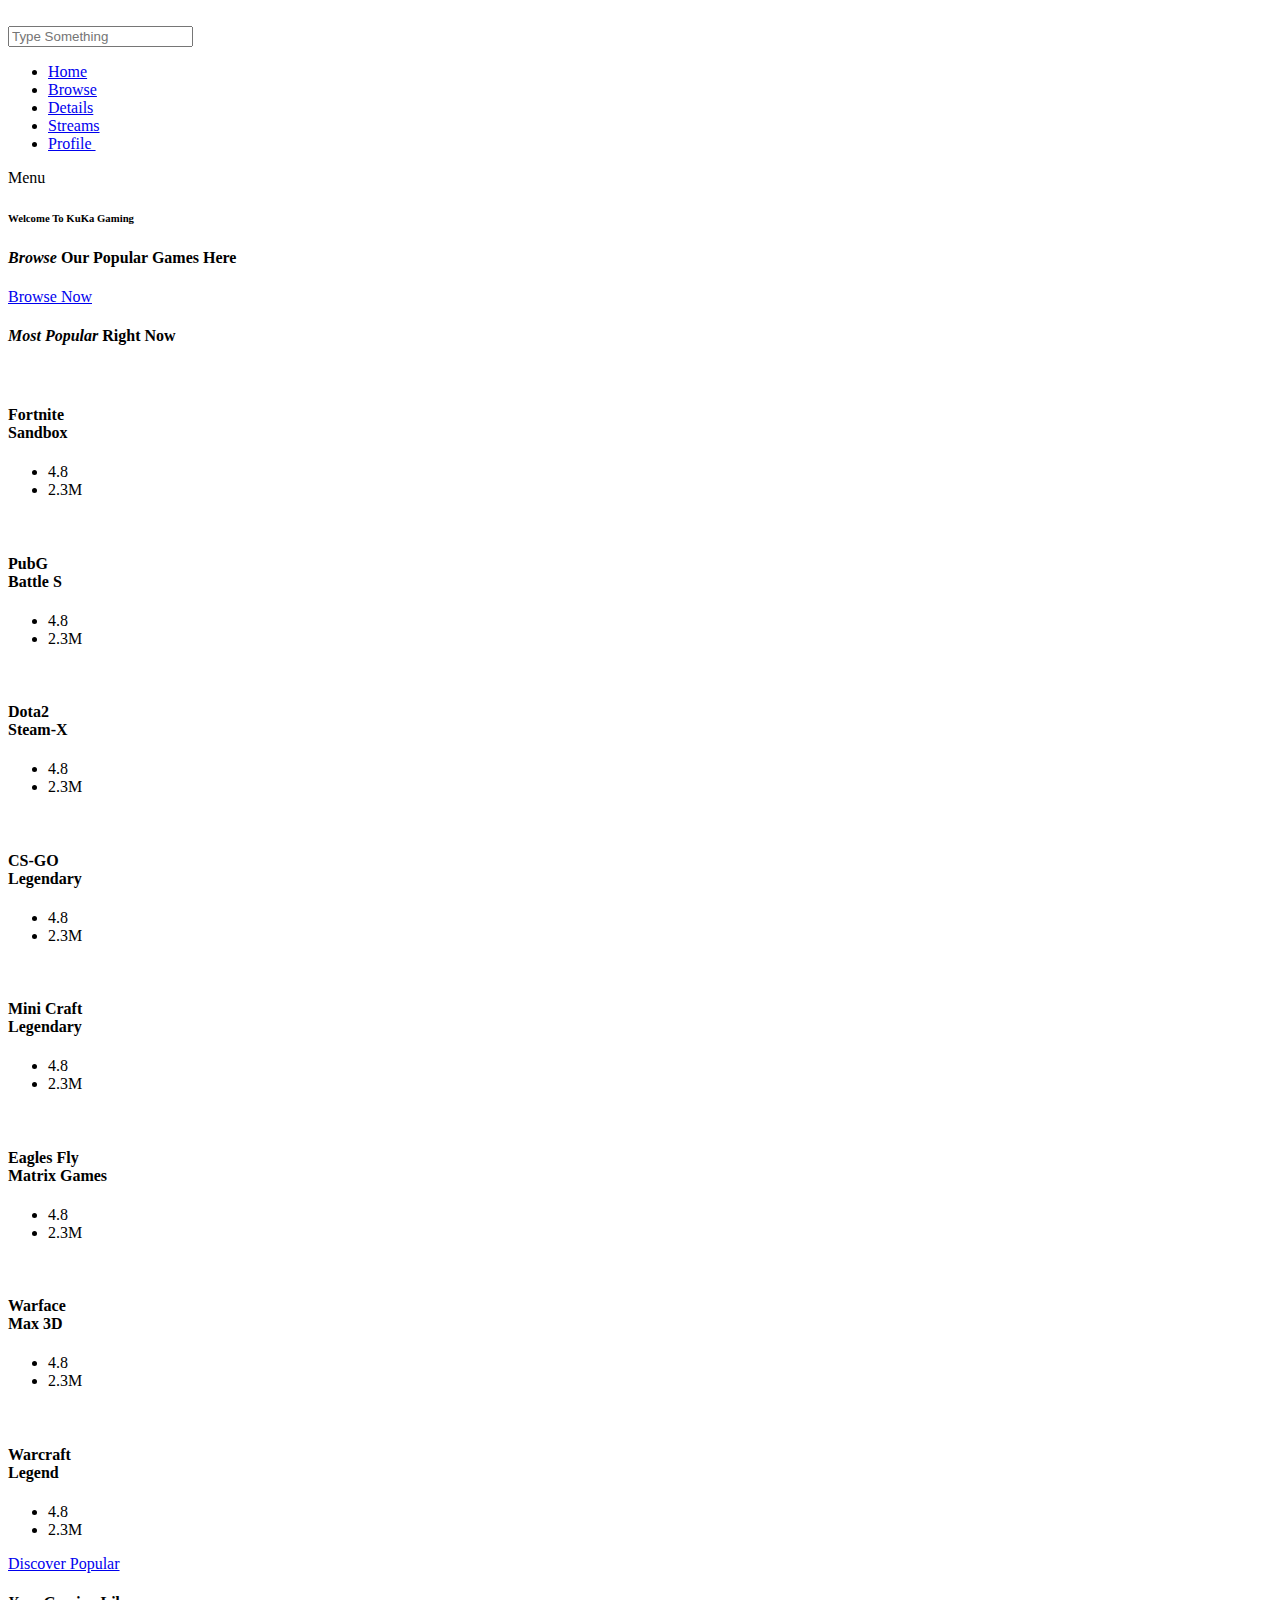
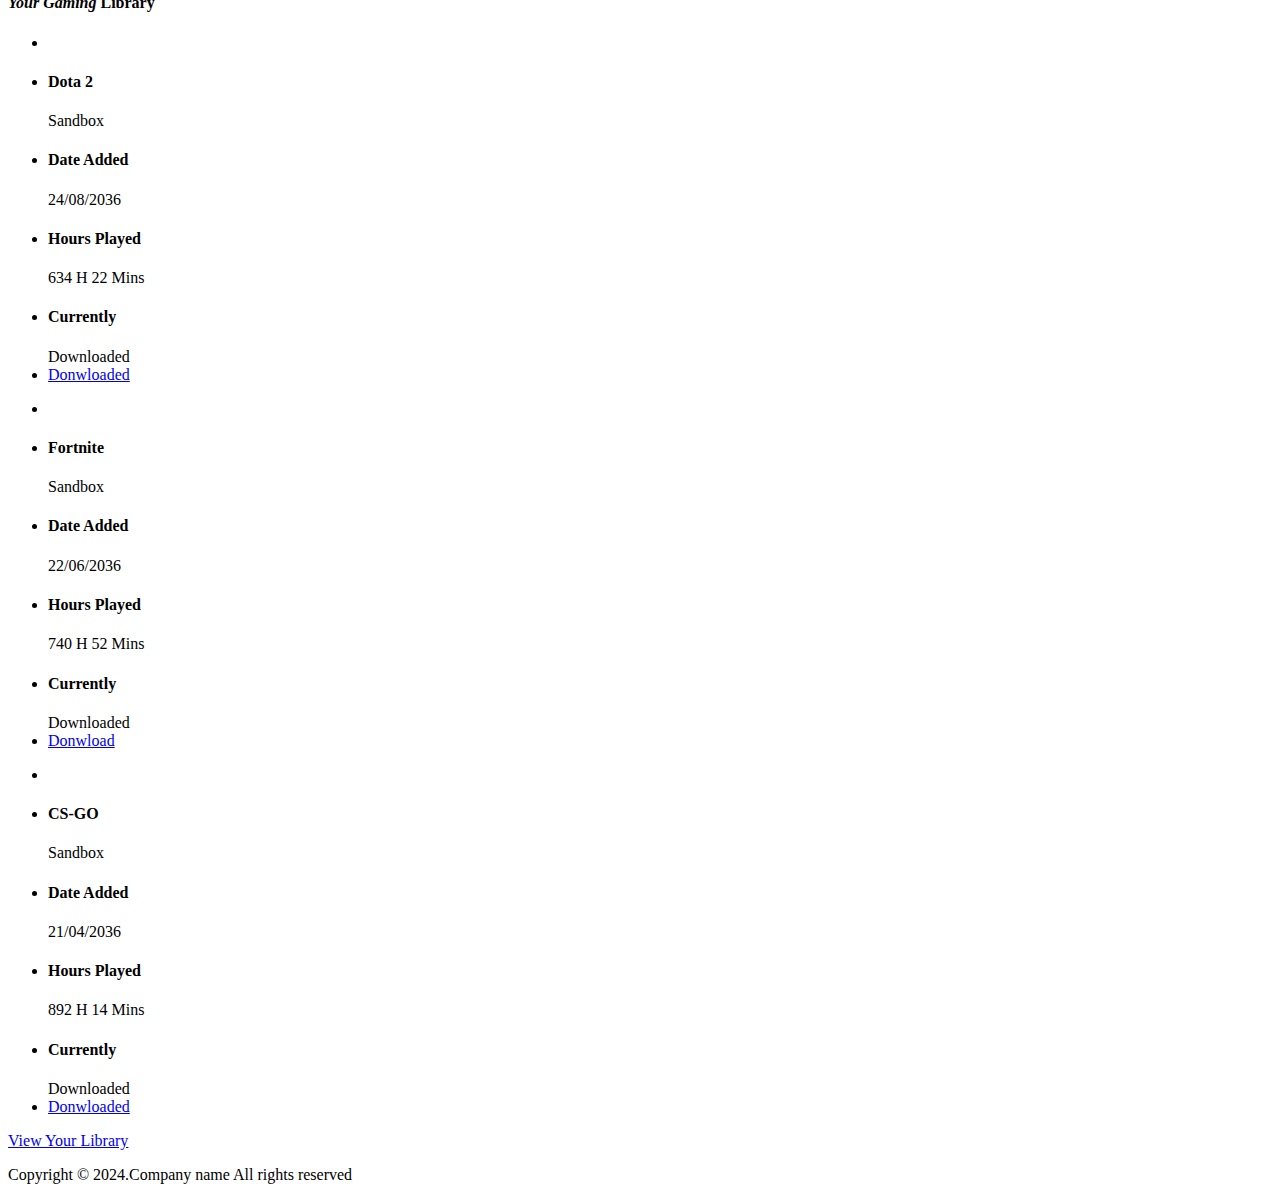
==== index.html @ b5f7f5fe "Update index.html" ====
<!DOCTYPE html>
<html lang="en">

  <head>

    <meta charset="utf-8">
    <meta name="viewport" content="width=device-width, initial-scale=1, shrink-to-fit=no">
    <meta name="google-site-verification" content="_m6mgXlRehY-yIcQ6vzWqJpOAOoAwNb0aDSOTcNH4yo" />
    <link href="https://fonts.googleapis.com/css2?family=Poppins:wght@100;200;300;400;500;600;700;800;900&display=swap" rel="stylesheet">

    <title>KuKa Gaming - Have Fun!</title>

    <!-- Bootstrap core CSS -->
    <link href="vendor/bootstrap/css/bootstrap.min.css" rel="stylesheet">


    <!-- Additional CSS Files -->
    <link rel="stylesheet" href="assets/css/fontawesome.css">
    <link rel="stylesheet" href="assets/css/templatemo-cyborg-gaming.css">
    <link rel="stylesheet" href="assets/css/owl.css">
    <link rel="stylesheet" href="assets/css/animate.css">
    <link rel="stylesheet"href="assets/css/swiper-bundle.min.css"/>
<!--

TemplateMo 579 Cyborg Gaming



-->
  </head>

<body>

  <!-- ***** Preloader Start ***** -->
  <div id="js-preloader" class="js-preloader">
    <div class="preloader-inner">
      <span class="dot"></span>
      <div class="dots">
        <span></span>
        <span></span>
        <span></span>
      </div>
    </div>
  </div>
  <!-- ***** Preloader End ***** -->

  <!-- ***** Header Area Start ***** -->
  <header class="header-area header-sticky">
    <div class="container">
        <div class="row">
            <div class="col-12">
                <nav class="main-nav">
                    <!-- ***** Logo Start ***** -->
                    <a href="index.html" class="logo">
                        <img src="assets/images/logo.png" alt="">
                    </a>
                    <!-- ***** Logo End ***** -->
                    <!-- ***** Search End ***** -->
                    <div class="search-input">
                      <form id="search" action="#">
                        <input type="text" placeholder="Type Something" id='searchText' name="searchKeyword" onkeypress="handle" />
                        <i class="fa fa-search"></i>
                      </form>
                    </div>
                    <!-- ***** Search End ***** -->
                    <!-- ***** Menu Start ***** -->
                    <ul class="nav">
                        <li><a href="index.html" class="active">Home</a></li>
                        <li><a href="browse.html">Browse</a></li>
                        <li><a href="details.html">Details</a></li>
                        <li><a href="streams.html">Streams</a></li>
                        <li><a href="profile.html">Profile <img src="assets/images/profile-header.jpg" alt=""></a></li>
                    </ul>   
                    <a class='menu-trigger'>
                        <span>Menu</span>
                    </a>
                    <!-- ***** Menu End ***** -->
                </nav>
            </div>
        </div>
    </div>
  </header>
  <!-- ***** Header Area End ***** -->

  <div class="container">
    <div class="row">
      <div class="col-lg-12">
        <div class="page-content">

          <!-- ***** Banner Start ***** -->
          <div class="main-banner">
            <div class="row">
              <div class="col-lg-7">
                <div class="header-text">
                  <h6>Welcome To KuKa Gaming</h6>
                  <h4><em>Browse</em> Our Popular Games Here</h4>
                  <div class="main-button">
                    <a href="browse.html">Browse Now</a>
                  </div>
                </div>
              </div>
            </div>
          </div>
          <!-- ***** Banner End ***** -->

          <!-- ***** Most Popular Start ***** -->
          <div class="most-popular">
            <div class="row">
              <div class="col-lg-12">
                <div class="heading-section">
                  <h4><em>Most Popular</em> Right Now</h4>
                </div>
                <div class="row">
                  <div class="col-lg-3 col-sm-6">
                    <div class="item">
                      <img src="assets/images/popular-01.jpg" alt="">
                      <h4>Fortnite<br><span>Sandbox</span></h4>
                      <ul>
                        <li><i class="fa fa-star"></i> 4.8</li>
                        <li><i class="fa fa-download"></i> 2.3M</li>
                      </ul>
                    </div>
                  </div>
                  <div class="col-lg-3 col-sm-6">
                    <div class="item">
                      <img src="assets/images/popular-02.jpg" alt="">
                      <h4>PubG<br><span>Battle S</span></h4>
                      <ul>
                        <li><i class="fa fa-star"></i> 4.8</li>
                        <li><i class="fa fa-download"></i> 2.3M</li>
                      </ul>
                    </div>
                  </div>
                  <div class="col-lg-3 col-sm-6">
                    <div class="item">
                      <img src="assets/images/popular-03.jpg" alt="">
                      <h4>Dota2<br><span>Steam-X</span></h4>
                      <ul>
                        <li><i class="fa fa-star"></i> 4.8</li>
                        <li><i class="fa fa-download"></i> 2.3M</li>
                      </ul>
                    </div>
                  </div>
                  <div class="col-lg-3 col-sm-6">
                    <div class="item">
                      <img src="assets/images/popular-04.jpg" alt="">
                      <h4>CS-GO<br><span>Legendary</span></h4>
                      <ul>
                        <li><i class="fa fa-star"></i> 4.8</li>
                        <li><i class="fa fa-download"></i> 2.3M</li>
                      </ul>
                    </div>
                  </div>
                  <div class="col-lg-6">
                    <div class="item">
                      <div class="row">
                        <div class="col-lg-6 col-sm-6">
                          <div class="item inner-item">
                            <img src="assets/images/popular-05.jpg" alt="">
                            <h4>Mini Craft<br><span>Legendary</span></h4>
                            <ul>
                              <li><i class="fa fa-star"></i> 4.8</li>
                              <li><i class="fa fa-download"></i> 2.3M</li>
                            </ul>
                          </div>
                        </div>
                        <div class="col-lg-6 col-sm-6">
                          <div class="item">
                            <img src="assets/images/popular-06.jpg" alt="">
                            <h4>Eagles Fly<br><span>Matrix Games</span></h4>
                            <ul>
                              <li><i class="fa fa-star"></i> 4.8</li>
                              <li><i class="fa fa-download"></i> 2.3M</li>
                            </ul>
                          </div>
                        </div>
                      </div>
                    </div>
                  </div>
                  <div class="col-lg-3 col-sm-6">
                    <div class="item">
                      <img src="assets/images/popular-07.jpg" alt="">
                      <h4>Warface<br><span>Max 3D</span></h4>
                      <ul>
                        <li><i class="fa fa-star"></i> 4.8</li>
                        <li><i class="fa fa-download"></i> 2.3M</li>
                      </ul>
                    </div>
                  </div>
                  <div class="col-lg-3 col-sm-6">
                    <div class="item">
                      <img src="assets/images/popular-08.jpg" alt="">
                      <h4>Warcraft<br><span>Legend</span></h4>
                      <ul>
                        <li><i class="fa fa-star"></i> 4.8</li>
                        <li><i class="fa fa-download"></i> 2.3M</li>
                      </ul>
                    </div>
                  </div>
                  <div class="col-lg-12">
                    <div class="main-button">
                      <a href="browse.html">Discover Popular</a>
                    </div>
                  </div>
                </div>
              </div>
            </div>
          </div>
          <!-- ***** Most Popular End ***** -->

          <!-- ***** Gaming Library Start ***** -->
          <div class="gaming-library">
            <div class="col-lg-12">
              <div class="heading-section">
                <h4><em>Your Gaming</em> Library</h4>
              </div>
              <div class="item">
                <ul>
                  <li><img src="assets/images/game-01.jpg" alt="" class="templatemo-item"></li>
                  <li><h4>Dota 2</h4><span>Sandbox</span></li>
                  <li><h4>Date Added</h4><span>24/08/2036</span></li>
                  <li><h4>Hours Played</h4><span>634 H 22 Mins</span></li>
                  <li><h4>Currently</h4><span>Downloaded</span></li>
                  <li><div class="main-border-button border-no-active"><a href="#">Donwloaded</a></div></li>
                </ul>
              </div>
              <div class="item">
                <ul>
                  <li><img src="assets/images/game-02.jpg" alt="" class="templatemo-item"></li>
                  <li><h4>Fortnite</h4><span>Sandbox</span></li>
                  <li><h4>Date Added</h4><span>22/06/2036</span></li>
                  <li><h4>Hours Played</h4><span>740 H 52 Mins</span></li>
                  <li><h4>Currently</h4><span>Downloaded</span></li>
                  <li><div class="main-border-button"><a href="#">Donwload</a></div></li>
                </ul>
              </div>
              <div class="item last-item">
                <ul>
                  <li><img src="assets/images/game-03.jpg" alt="" class="templatemo-item"></li>
                  <li><h4>CS-GO</h4><span>Sandbox</span></li>
                  <li><h4>Date Added</h4><span>21/04/2036</span></li>
                  <li><h4>Hours Played</h4><span>892 H 14 Mins</span></li>
                  <li><h4>Currently</h4><span>Downloaded</span></li>
                  <li><div class="main-border-button border-no-active"><a href="#">Donwloaded</a></div></li>
                </ul>
              </div>
            </div>
            <div class="col-lg-12">
              <div class="main-button">
                <a href="profile.html">View Your Library</a>
              </div>
            </div>
          </div>
          <!-- ***** Gaming Library End ***** -->
        </div>
      </div>
    </div>
  </div>
  
  <footer>
    <div class="container">
      <div class="row">
        <div class="col-lg-12">
          <p>Copyright &copy; 2024.Company name All rights reserved 
          
          </p>
        </div>
      </div>
    </div>
  </footer>


  <!-- Scripts -->
  <!-- Bootstrap core JavaScript -->
  <script src="vendor/jquery/jquery.min.js"></script>
  <script src="vendor/bootstrap/js/bootstrap.min.js"></script>

  <script src="assets/js/isotope.min.js"></script>
  <script src="assets/js/owl-carousel.js"></script>
  <script src="assets/js/tabs.js"></script>
  <script src="assets/js/popup.js"></script>
  <script src="assets/js/custom.js"></script>


  </body>

</html>
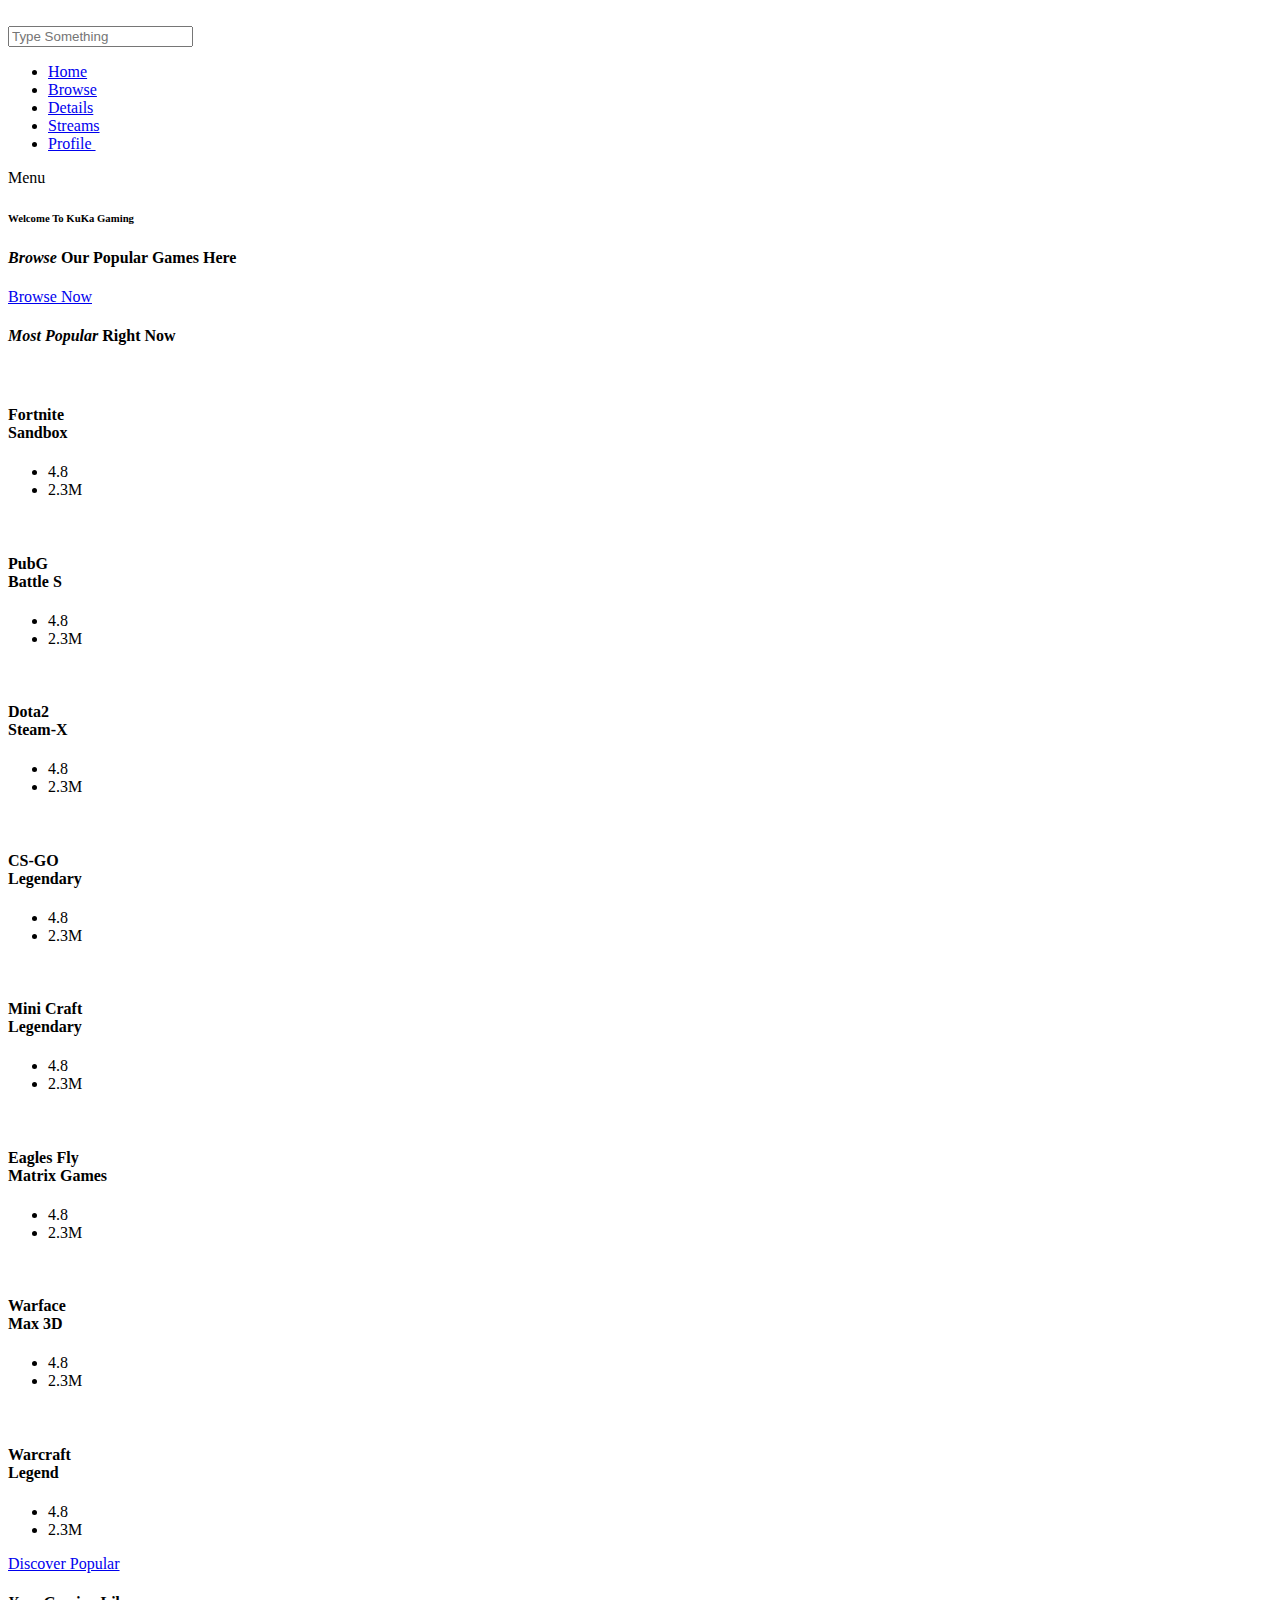
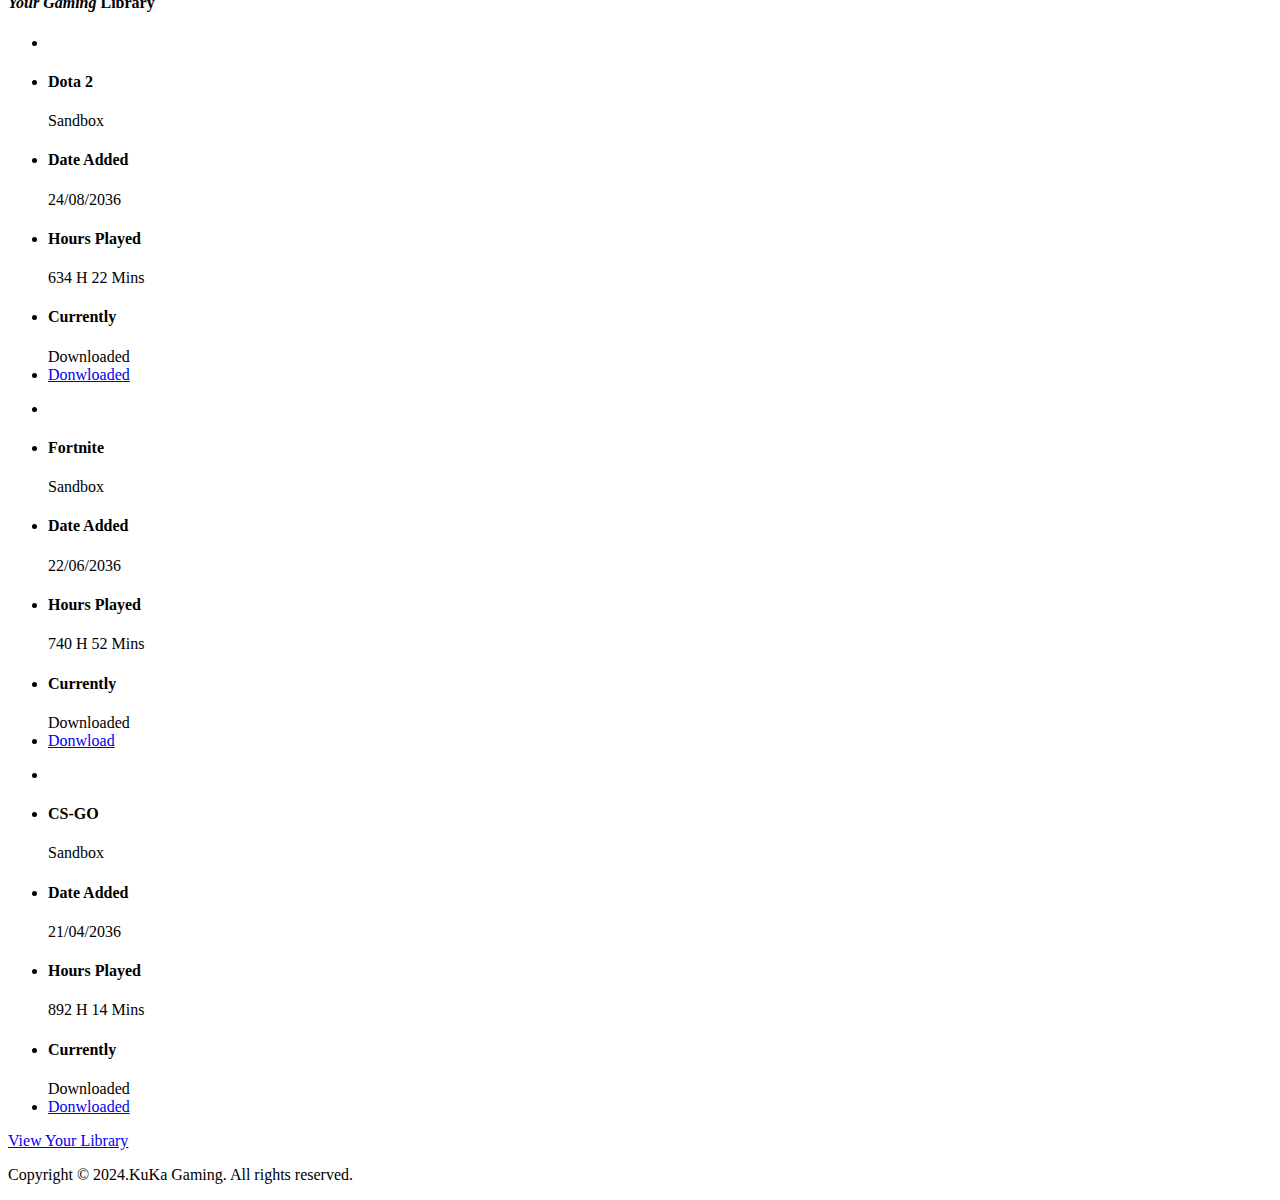
==== commit 95d86a4c: "Update index.html" ====
--- a/index.html
+++ b/index.html
@@ -261,9 +261,7 @@
     <div class="container">
       <div class="row">
         <div class="col-lg-12">
-          <p>Copyright &copy; 2024.Company name All rights reserved 
-          
-          </p>
+          <p>Copyright &copy; 2024.KuKa Gaming. All rights reserved.</p>
         </div>
       </div>
     </div>
